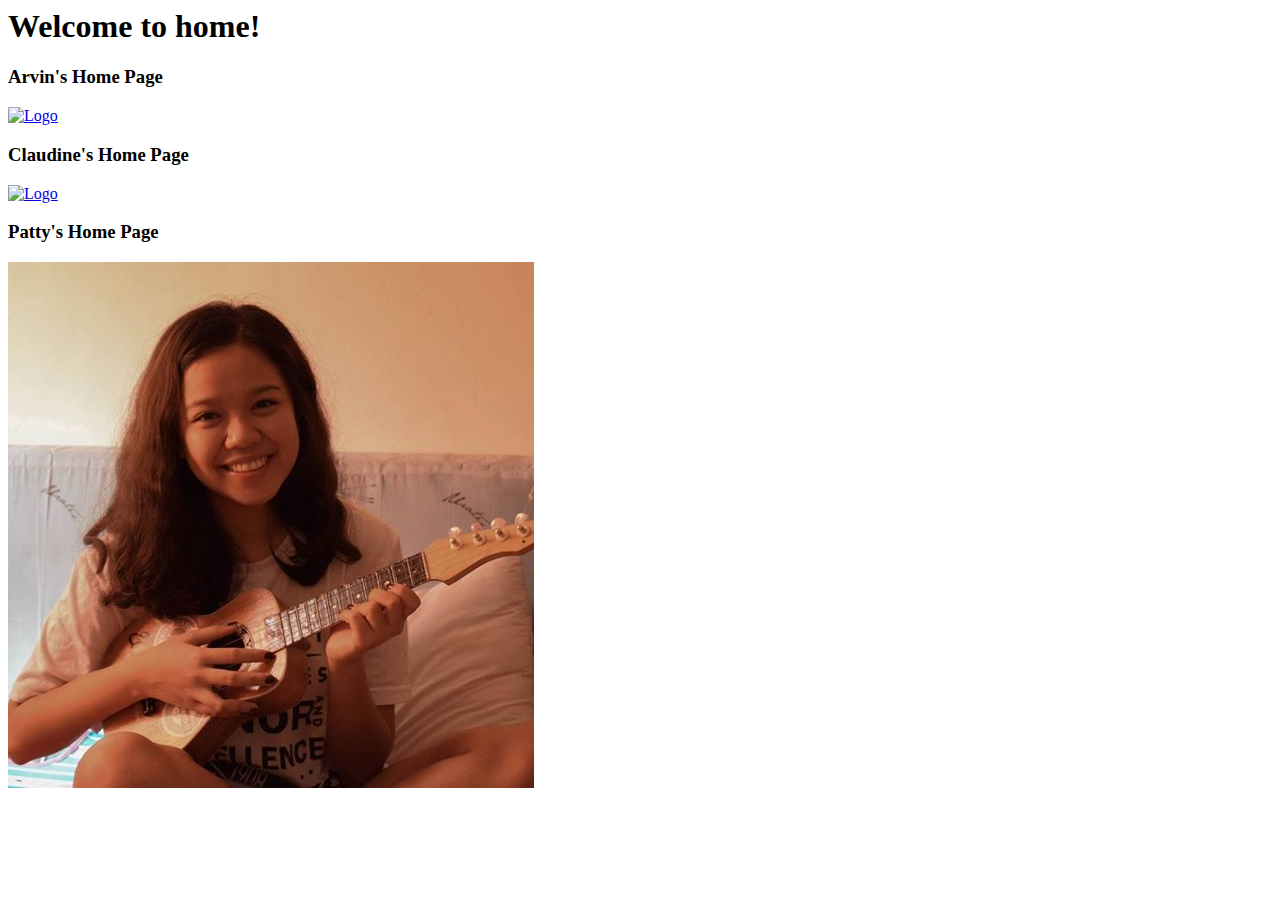
==== home.html @ ed9a80ce "Merge pull request #2 from pattychu/master" ====
<html>
	<head>
		<title> Home Page </title>
	</head>
	<body>
		<h1> Welcome to home! </h1>
		<h3> Arvin's Home Page </h3>
		<A HREF="index.html"><IMG SRC="me.jpg" border="0" alt="Logo"></a>
		<h3> Claudine's Home Page </h3>
		<A HREF="cassion.html"><IMG SRC="cassion.jpg" border="0" alt="Logo"></a>
		<h3> Patty's Home Page </h3>
		<A HREF="calata.html"><IMG SRC="15941042_1599764743383554_5162701218160456903_n.jpg" border="0" alt="Logo"></a>
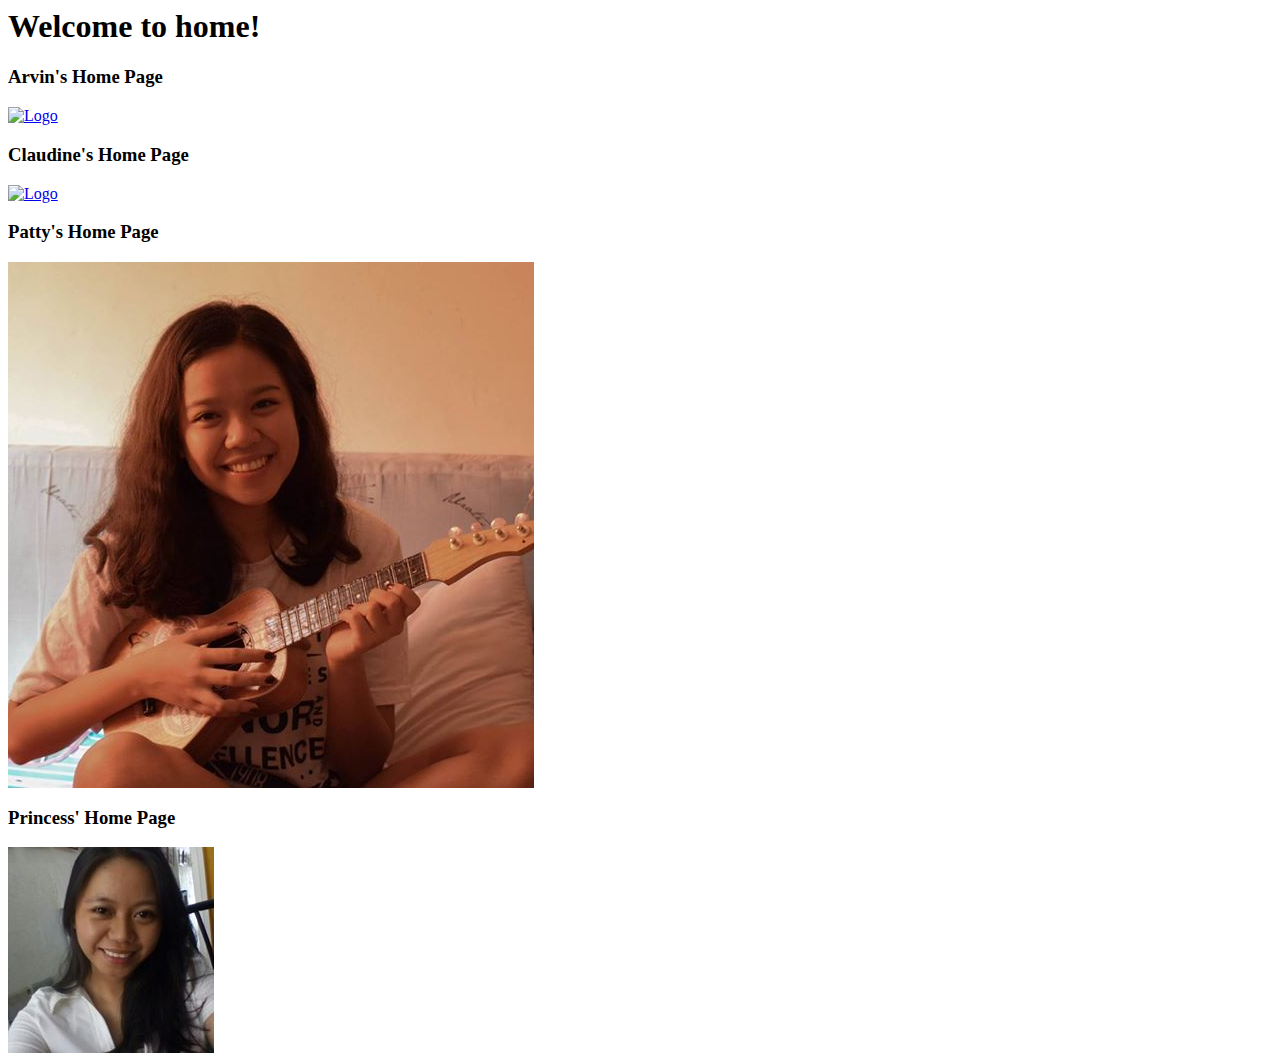
==== commit 4959e623: "Merge pull request #3 from hime04/branch" ====
--- a/home.html
+++ b/home.html
@@ -10,4 +10,6 @@
 		<A HREF="cassion.html"><IMG SRC="cassion.jpg" border="0" alt="Logo"></a>
 		<h3> Patty's Home Page </h3>
 		<A HREF="calata.html"><IMG SRC="15941042_1599764743383554_5162701218160456903_n.jpg" border="0" alt="Logo"></a>
+		<h3> Princess' Home Page </h3>
+		<A HREF="bon.html"><IMG SRC="princess.jpg" border="0" alt="Logo"></a>
 
